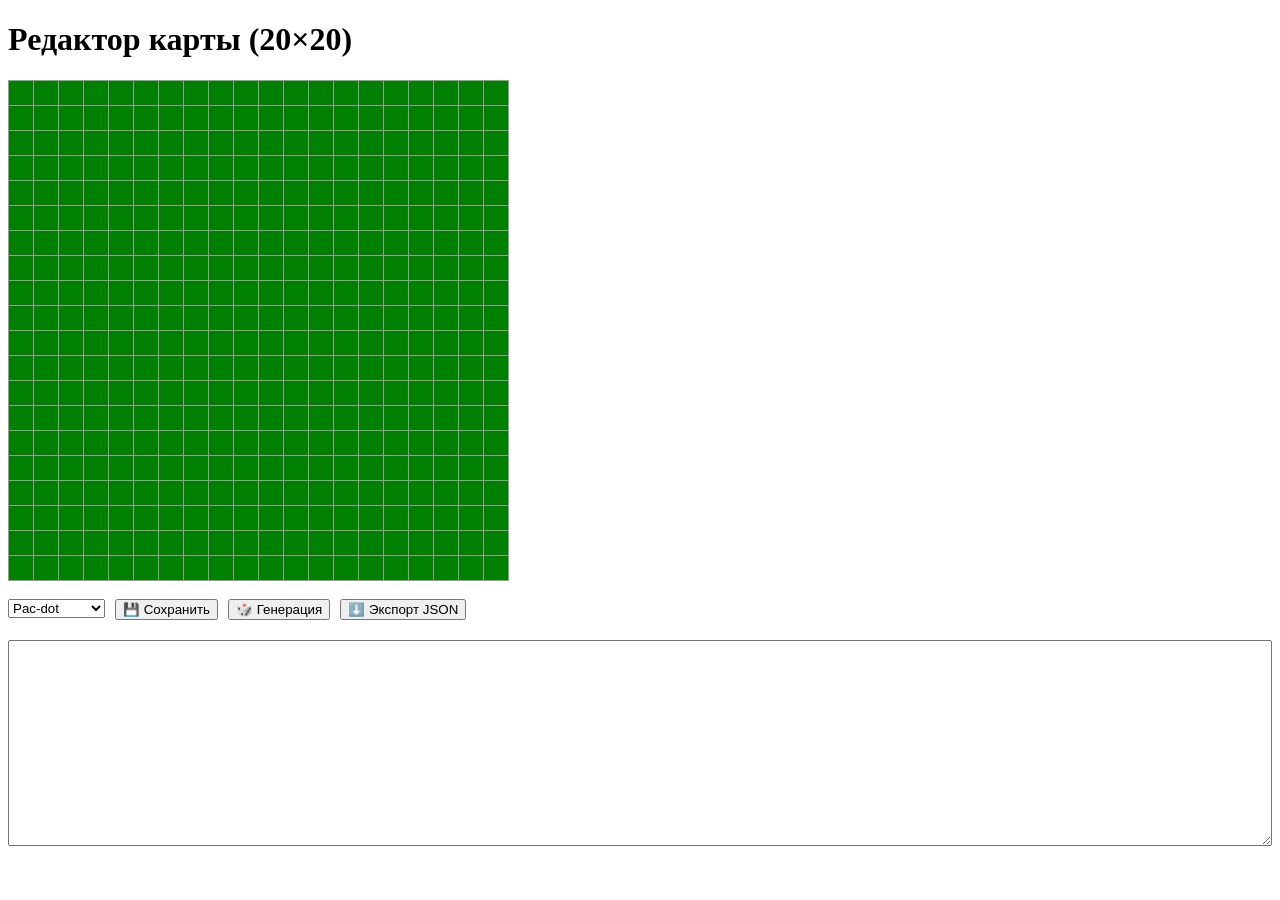
==== pac-man-my-build/edit/edit.html @ d18b9c0d "добавил генерацию карты" ====
<!DOCTYPE html>
<html lang="ru">
<head>
  <meta charset="UTF-8">
  <title>Редактор карты</title>
  <link rel="stylesheet" href="edit.css">
</head>
<body>
  <h1>Редактор карты (20×20)</h1>
  <div id="map" class="grid"></div>

  <div class="toolbar">
    <select id="tileType">
      <option value="0">Pac-dot</option>
      <option value="1">Стена</option>
      <option value="2">Призраки</option>
      <option value="3">Power-pellet</option>
      <option value="4">Пусто</option>
    </select>
    <button onclick="saveMap()">💾 Сохранить</button>
    <button onclick="generate()">🎲 Генерация</button>
    <button onclick="exportAsJSON()">⬇️ Экспорт JSON</button>
    <textarea id="output" readonly></textarea>
  </div>

  <script src="edit.js"></script>
</body>
</html>
---- pac-man-my-build/edit/edit.css ----
.grid {
  display: grid;
  grid-template-columns: repeat(20, 24px);
  grid-template-rows: repeat(20, 24px);
  gap: 1px;
  margin-bottom: 20px;
}

.grid div {
  width: 24px;
  height: 24px;
  background: #ccc;
  border: 1px solid #999;
  cursor: pointer;
}

.tile-0 { background: green !important; }
.tile-1 { background: blue !important; }
.tile-2 { background: red !important; }
.tile-3 { background: yellow !important; }
.tile-4 { background: white !important; }

.toolbar {
  display: flex;
  gap: 10px;
  flex-wrap: wrap;
  align-items: flex-start;
}

textarea {
  width: 100%;
  height: 200px;
  margin-top: 10px;
}
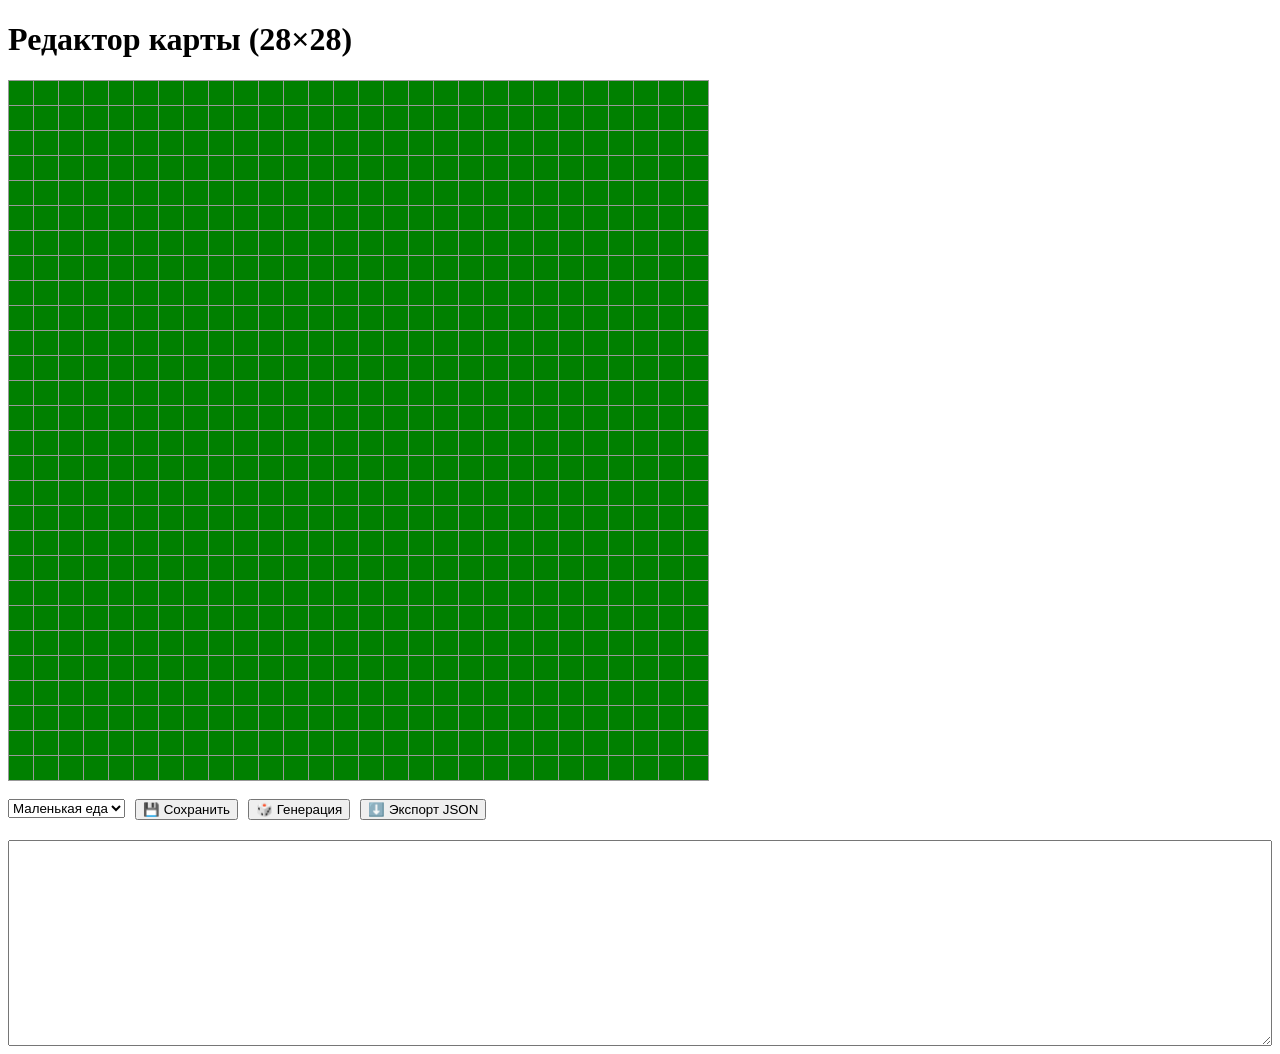
==== commit 906e2c6d: "работающая генерация карт" ====
--- a/pac-man-my-build/edit/edit.html
+++ b/pac-man-my-build/edit/edit.html
@@ -6,15 +6,15 @@
   <link rel="stylesheet" href="edit.css">
 </head>
 <body>
-  <h1>Редактор карты (20×20)</h1>
+  <h1>Редактор карты (28×28)</h1>
   <div id="map" class="grid"></div>
 
   <div class="toolbar">
     <select id="tileType">
-      <option value="0">Pac-dot</option>
+      <option value="0">Маленькая еда</option>
       <option value="1">Стена</option>
       <option value="2">Призраки</option>
-      <option value="3">Power-pellet</option>
+      <option value="3">Большая точка</option>
       <option value="4">Пусто</option>
     </select>
     <button onclick="saveMap()">💾 Сохранить</button>
--- a/pac-man-my-build/edit/edit.css
+++ b/pac-man-my-build/edit/edit.css
@@ -1,7 +1,7 @@
 .grid {
   display: grid;
-  grid-template-columns: repeat(20, 24px);
-  grid-template-rows: repeat(20, 24px);
+  grid-template-columns: repeat(28, 24px);
+  grid-template-rows: repeat(28, 24px);
   gap: 1px;
   margin-bottom: 20px;
 }
@@ -14,11 +14,12 @@
   cursor: pointer;
 }
 
-.tile-0 { background: green !important; }
-.tile-1 { background: blue !important; }
-.tile-2 { background: red !important; }
-.tile-3 { background: yellow !important; }
-.tile-4 { background: white !important; }
+.pac-dot { background: green !important; }
+.wall { background: blue !important; }
+.ghost-lair { background: red !important; }
+.power-pellet { background: yellow !important; }
+.empty { background: white !important; }
+
 
 .toolbar {
   display: flex;
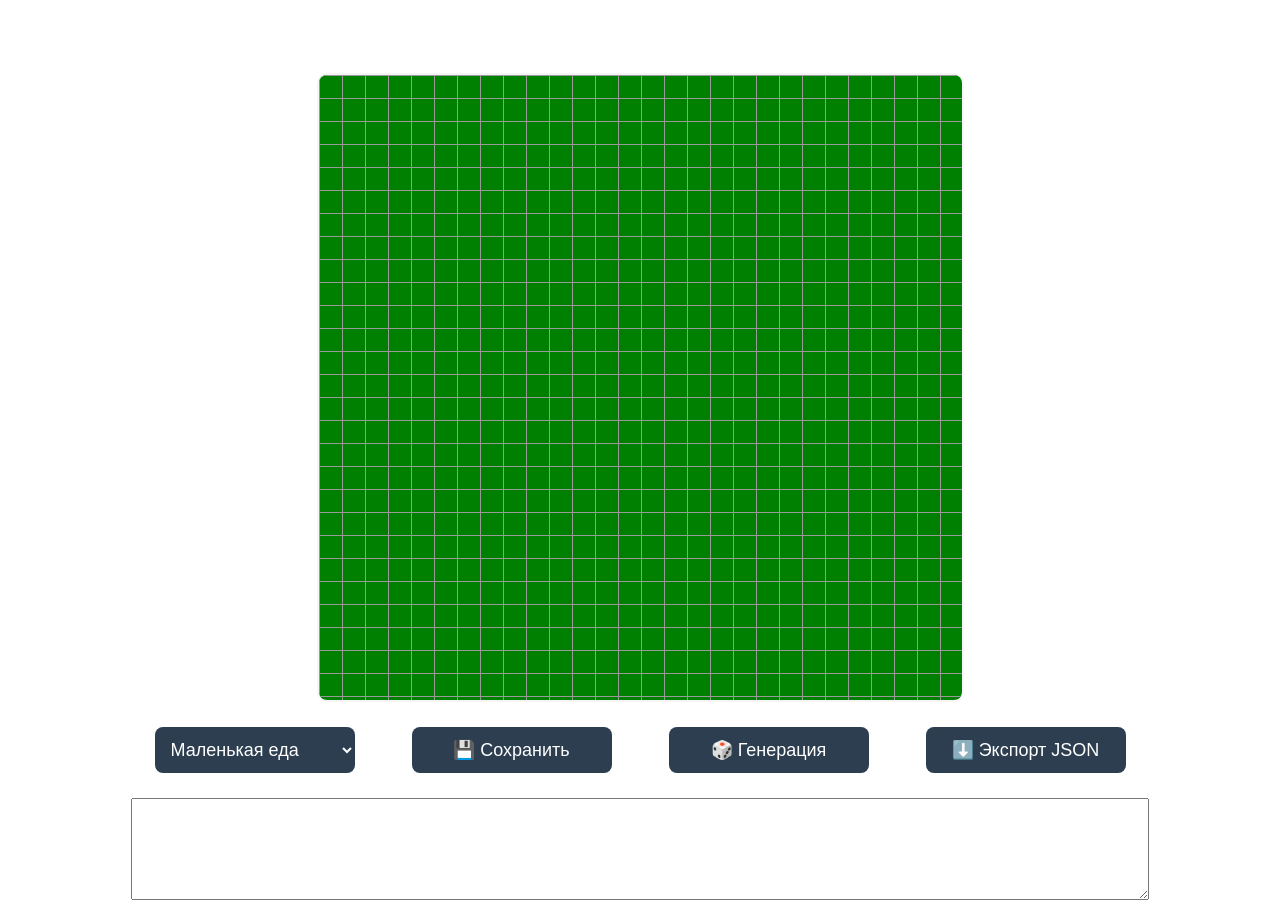
==== commit 18bad933: "немного стилей и правок по редактированию" ====
--- a/pac-man-my-build/edit/edit.html
+++ b/pac-man-my-build/edit/edit.html
@@ -5,21 +5,21 @@
   <title>Редактор карты</title>
   <link rel="stylesheet" href="edit.css">
 </head>
-<body>
-  <h1>Редактор карты (28×28)</h1>
+<body class="body">
+  <h1 class="title-score">Редактор карты (28×28)</h1>
   <div id="map" class="grid"></div>
 
   <div class="toolbar">
-    <select id="tileType">
+    <select class="button" id="tileType">
       <option value="0">Маленькая еда</option>
       <option value="1">Стена</option>
       <option value="2">Призраки</option>
       <option value="3">Большая точка</option>
       <option value="4">Пусто</option>
     </select>
-    <button onclick="saveMap()">💾 Сохранить</button>
-    <button onclick="generate()">🎲 Генерация</button>
-    <button onclick="exportAsJSON()">⬇️ Экспорт JSON</button>
+    <button class="button" onclick="saveMap()">💾 Сохранить</button>
+    <button class="button" onclick="generate()">🎲 Генерация</button>
+    <button class="button" onclick="exportAsJSON()">⬇️ Экспорт JSON</button>
     <textarea id="output" readonly></textarea>
   </div>
 
--- a/pac-man-my-build/edit/edit.css
+++ b/pac-man-my-build/edit/edit.css
@@ -1,7 +1,41 @@
+*{
+  margin: 0;
+  padding: 0;
+}
+
+.body{
+  width: 100%;
+  height: 100vh;
+  /* height: 100%; */
+  top: 0;
+  position: relative;
+  left: 0;
+  justify-content: center;
+  align-items: center;
+  display: flex;
+  flex-direction: column;
+
+  background-image: url('/assets/back-game.gif');
+  background-repeat: no-repeat;
+  background-size: cover;
+  background-position: center;
+}
+
+/* заголовок */
+.title-score{
+  font-size: 46px;
+  margin: 10px;
+  color: white;
+}
+
+/* крта */
 .grid {
   display: grid;
-  grid-template-columns: repeat(28, 24px);
-  grid-template-rows: repeat(28, 24px);
+  border: 2px solid whitesmoke;
+  border-radius: 10px;
+  overflow: hidden;
+  grid-template-columns: repeat(28, 22px);
+  grid-template-rows: repeat(28, 22px);
   gap: 1px;
   margin-bottom: 20px;
 }
@@ -29,7 +63,34 @@
 }
 
 textarea {
+  display: flex;
   width: 100%;
-  height: 200px;
+  height: 100px;
   margin-top: 10px;
+  justify-content: center;
 }
+
+/* button */
+
+.toolbar .button {
+  display: block;
+  width: 200px;
+  margin: 5px auto;
+  padding: 12px 0;
+  font-size: 18px;
+  background-color: #2c3e50;
+  color: white;
+  border: none;
+  border-radius: 8px;
+  cursor: pointer;
+  transition: background-color 0.2s ease;
+}
+
+.toolbar .button:hover {
+  background-color: #34495e;
+}
+
+select#tileType{
+  padding: 12px;
+}
+
